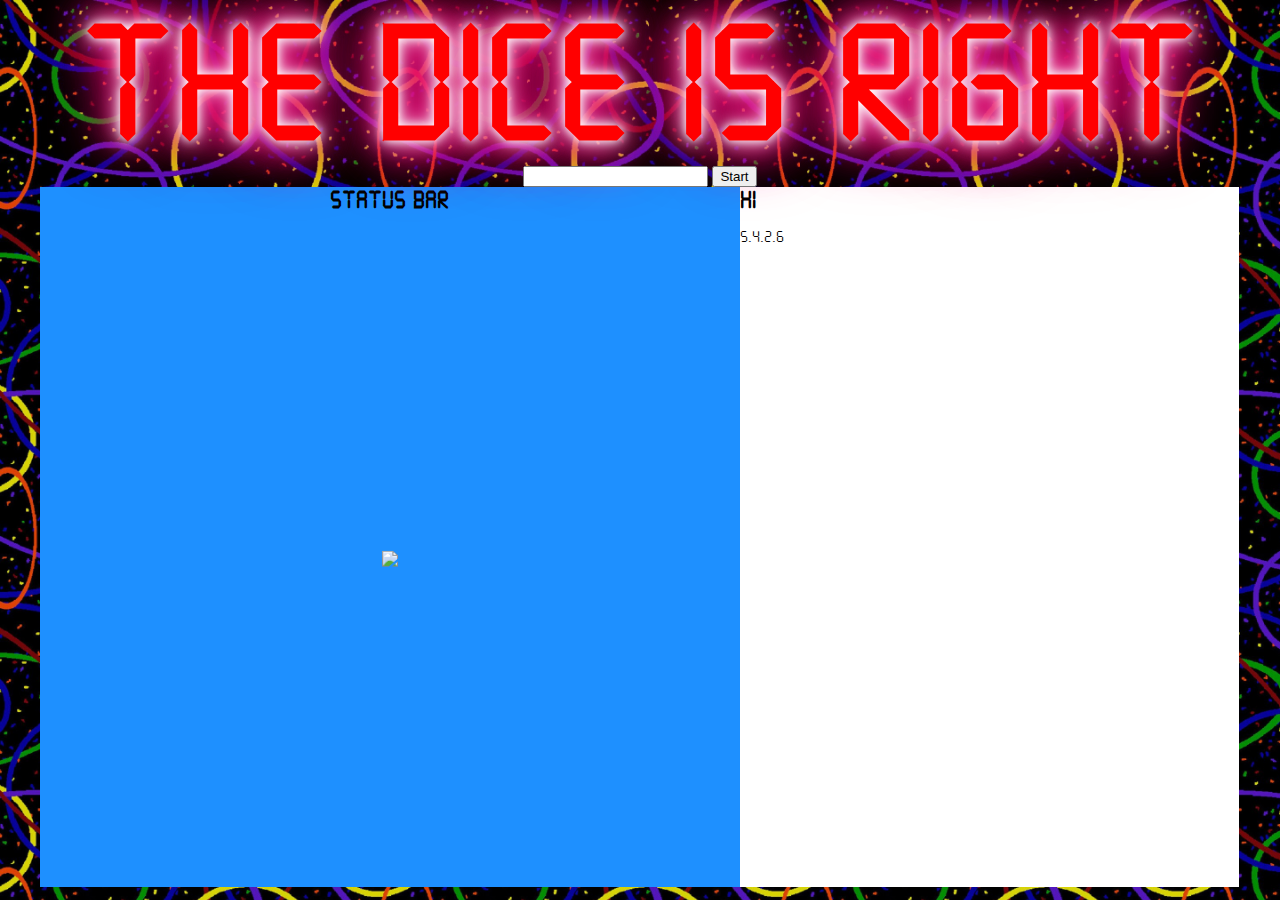
==== index.html @ 0745474d "Update" ====
<!DOCTYPE html>
<html>
    <head>
        <title>The Dice Is Right</title>
        <meta charset="utf-8">
        <link rel="stylesheet" href="framework.css">
        <link rel="stylesheet" href="style.css">
        <script defer src="main.js"></script>
    </head>
    <body>
        <div>
            <h1>The Dice Is Right</h1>
        </div>
        <div class="start-container" id="startContainer">
            <input id="numPlayers" type="number">
            <button id="startBtn">Start</button>
        </div>
        <section class="main-container" id="gameContainer">
            <div class="inner-container">
                <div class="dice container-7/12">
                    <h2 id="statusBar">
                        Status Bar
                    </h2>
                    <img id="dice" src="https://images-wixmp-ed30a86b8c4ca887773594c2.wixmp.com/f/f6dccda1-e1c5-491b-bfc5-7eb82dcefc12/d2vb2e2-5b2d2569-1ba7-4977-9f75-230fe66eae6c.png?token=eyJ0eXAiOiJKV1QiLCJhbGciOiJIUzI1NiJ9.[base64].J9ziFn_8vggafXcrGUQyO42mX740NGeI6LplKsFIrwA">
                </div>
                <div class="scoreboard container-5/12">
                    <div>
                        <h2>Hi</h2>
                        <p>5,4,2,6</p>
                    </div>
                </div>
            </div>
        </section>
    </body>
</html>
---- framework.css ----
body {
    margin: 0;
}

.container-1\/12 {
    width: 8.33%;
    float: left;
}

.container-2\/12 {
    width: 16.6%;
    float: left;
}

.container-3\/12 {
    width: 25%;
    float: left;
}

.container-4\/12 {
    width: 33.3%;
    float: left;
}

.container-5\/12 {
    width: 41.6%;
    float: left;
}

.container-6\/12 {
    width: 50%;
    float: left;
}

.container-7\/12 {
    width: 58.3%;
    float: left;
}

.container-8\/12 {
    width: 66.6%;
    float: left;
}

.container-9\/12 {
    width: 75%;
    float: left;
}

.container-10\/12 {
    width: 83.3%;
    float: left;
}

.container-11\/12 {
    width: 91.6%;
    float: left;
}

.container-12\/12 {
    width: 100%;
    float: left;
}

@media only screen and (max-width: 600px) {
    .container-1\/12 {
        width: 100%;
    }

    .container-2\/12 {
        width: 100%;
    }

    .container-3\/12 {
        width: 100%;
    }

    .container-4\/12 {
        width: 100%;
    }

    .container-5\/12 {
        width: 100%;
    }

    .container-6\/12 {
        width: 100%;
    }

    .container-7\/12 {
        width: 100%;
    }

    .container-8\/12 {
        width: 100%;
    }

    .container-9\/12 {
        width: 100%;
    }

    .container-10\/12 {
        width: 100%;
    }

    .container-11\/12 {
        width: 100%;
    }
}
---- style.css ----
body {
	background-image: url('background.jpg');
	background-size: 400px;
	min-height: 100vh;
}

@font-face {
	font-family: 'Seven Segment';
	src: url('Seven Segment.ttf') format('truetype');
}

h1, h2, p {
	font-family: 'Seven Segment';
}

h1 {
	text-align: center;
	margin: 0;
	font-size: 10em;
	color: red;
	text-shadow: 0 0 10px #fff, 0 0 20px #fff, 0 0 30px #e60073, 0 0 40px #e60073, 0 0 50px #e60073, 0 0 60px #e60073, 0 0 70px #e60073;
}

.dice {
	height: 100%;
	background-color: dodgerblue;
}

.scoreboard {
	height: 100%;
	background-color: white;
}

.main-container {
	max-width: 1200px;
	margin: auto;
}

.inner-container {
	height: 700px;
}

h2 {
	margin: 0;
}

#statusBar {
	text-align: center;
}

#dice {
	position: relative;
	top: 50%;
	left: 50%;
	-ms-transform: translate(-50%,-70%);
	transform: translate(-50%,-70%);
}

.start-container {
	max-width: 500px;
	margin: auto;
	text-align: center;
}

#gameContainer p, #gameContainer h2 {
	color: black;
}
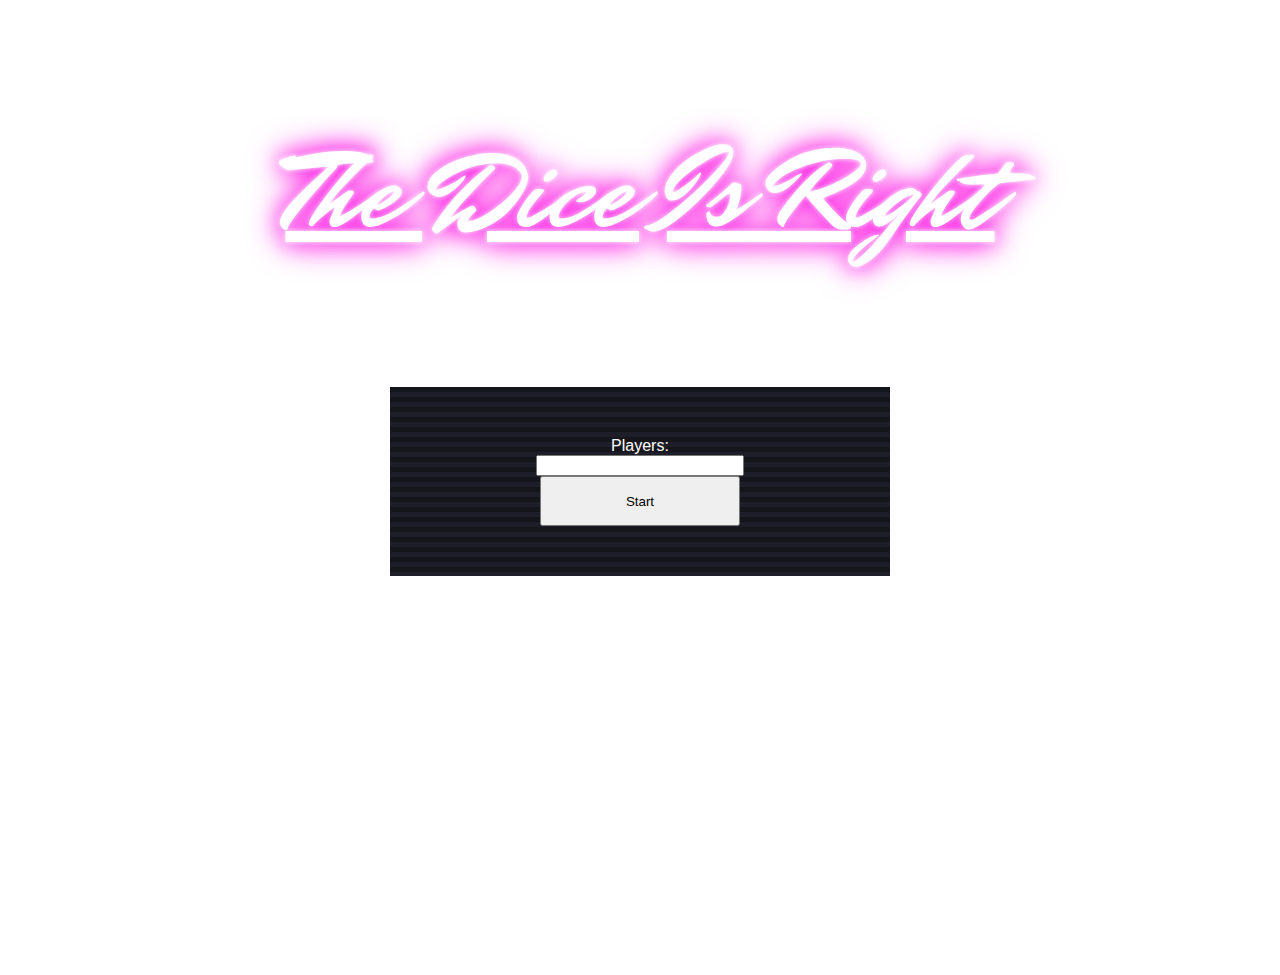
==== commit 55a0a721: "Update" ====
--- a/index.html
+++ b/index.html
@@ -1,32 +1,61 @@
 <!DOCTYPE html>
 <html>
-    <head>
-        <title>The Dice Is Right</title>
-        <meta charset="utf-8">
-        <link rel="stylesheet" href="framework.css">
-        <link rel="stylesheet" href="style.css">
-        <script defer src="main.js"></script>
-    </head>
+<head>
+    <title>The Dice Is Right</title>
+    <meta charset="utf-8">
+    <link rel="stylesheet" href="framework.css">
+    <link rel="stylesheet" href="style.css">
+    <link rel="stylesheet" href="background.css">
+    <link rel="preload" href="Fonts/Seven Segment.ttf" as="font" type="font/truetype" crossorigin>
+    <link rel="preload" href="Fonts/ARCADE_N.ttf" as="font" type="font/truetype" crossorigin>
+    <script defer src="main.js"></script>
+</head>
     <body>
+        <div class="stars-container">
+            <div class="space stars1"></div>
+            <div class="space stars2"></div>
+            <div class="space stars3"></div>
+        </div>
         <div>
-            <h1>The Dice Is Right</h1>
+            <h1 class="title" id="title"><a href="">The Dice Is Right</a></h1>
         </div>
-        <div class="start-container" id="startContainer">
-            <input id="numPlayers" type="number">
-            <button id="startBtn">Start</button>
+        <div class="start-container box-shadow" id="startContainer">
+            <div>
+                <label class="players-label">Players:</label>
+                <input class="players-input" id="numPlayers" type="number">
+            </div>
+            <div>
+                <button class="start-button" id="startBtn">Start</button>
+            </div>
         </div>
-        <section class="main-container" id="gameContainer">
+        <section class="main-container box-shadow" id="gameContainer">
             <div class="inner-container">
-                <div class="dice container-7/12">
+                <div class="dice-container container-8/12">
                     <h2 id="statusBar">
-                        Status Bar
+                        Click the dice to start
                     </h2>
-                    <img id="dice" src="https://images-wixmp-ed30a86b8c4ca887773594c2.wixmp.com/f/f6dccda1-e1c5-491b-bfc5-7eb82dcefc12/d2vb2e2-5b2d2569-1ba7-4977-9f75-230fe66eae6c.png?token=eyJ0eXAiOiJKV1QiLCJhbGciOiJIUzI1NiJ9.[base64].J9ziFn_8vggafXcrGUQyO42mX740NGeI6LplKsFIrwA">
+                    <img id="dice" src="Dice/Dice-6.svg">
                 </div>
-                <div class="scoreboard container-5/12">
-                    <div>
-                        <h2>Hi</h2>
-                        <p>5,4,2,6</p>
+                <div class="scoreboard-container container-4/12">
+                    <div class="scoreboard-entry">
+                        <h2 id="player1"></h2>
+                        <h2 id="player1History"></h2>
+                    </div>
+                    <div class="scoreboard-entry">
+                        <h2 id="player2"></h2>
+                        <h2 id="player2History"></h2>
+                    </div>
+                    <div class="scoreboard-entry">
+                        <h2 id="player3"></h2>
+                        <h2 id="player3History"></h2>
+                    </div>
+                    <div class="scoreboard-entry">
+                        <h2 id="player4"></h2>
+                        <h2 id="player4History"></h2>
+                    </div>
+                    <div class="scoreboard-entry">
+                        <h2 id="player5"></h2>
+                        <h2 id="player5History"></h2>
                     </div>
                 </div>
             </div>
--- a/style.css
+++ b/style.css
@@ -1,67 +1,116 @@
+@import url('https://fonts.googleapis.com/css2?family=Mr+Dafoe&display=swap');
+@import url('https://fonts.googleapis.com/css2?family=Exo:wght@900&display=swap');
+
+@font-face {
+	font-family: 'Seven Segment';
+	src: url('Fonts/Seven Segment.ttf') format('truetype');
+}
+
+@font-face {
+	font-family: 'Arcade';
+	src: url('Fonts/ARCADE_N.ttf') format('truetype');
+}
+
 body {
-	background-image: url('background.jpg');
-	background-size: 400px;
 	min-height: 100vh;
 }
 
-@font-face {
-	font-family: 'Seven Segment';
-	src: url('Seven Segment.ttf') format('truetype');
-}
-
-h1, h2, p {
-	font-family: 'Seven Segment';
-}
-
-h1 {
+.title {
+	font-family: 'Mr Dafoe', sans-serif;
+	text-shadow: 0 0 0.05em #fff, 0 0 0.2em #fe05e1, 0 0 0.3em #fe05e1;
+	font-weight: normal;
+	color: white;
 	text-align: center;
-	margin: 0;
-	font-size: 10em;
-	color: red;
-	text-shadow: 0 0 10px #fff, 0 0 20px #fff, 0 0 30px #e60073, 0 0 40px #e60073, 0 0 50px #e60073, 0 0 60px #e60073, 0 0 70px #e60073;
-}
-
-.dice {
-	height: 100%;
-	background-color: dodgerblue;
-}
-
-.scoreboard {
-	height: 100%;
-	background-color: white;
-}
-
-.main-container {
-	max-width: 1200px;
-	margin: auto;
-}
-
-.inner-container {
-	height: 700px;
-}
-
-h2 {
-	margin: 0;
-}
-
-#statusBar {
-	text-align: center;
-}
-
-#dice {
-	position: relative;
-	top: 50%;
-	left: 50%;
-	-ms-transform: translate(-50%,-70%);
-	transform: translate(-50%,-70%);
+	font-size: 7em;
+	padding: 40px 0px;
+	transition: 0.5s ease-in-out;
 }
 
 .start-container {
 	max-width: 500px;
 	margin: auto;
 	text-align: center;
+	background-color: #1e1e28;
+	background-image: linear-gradient(rgba(0, 0, 0, 0.3) 0%, rgba(0, 0, 0, 0.3) 50%, rgba(0, 0, 0, 0) 50%, rgba(0, 0, 0, 0) 100%);
+	background-size: 20px 10px;
+	padding: 50px 0px;
+	transition: 0.5s ease-in-out;
 }
 
-#gameContainer p, #gameContainer h2 {
-	color: black;
+.main-container {
+	max-width: 1200px;
+	min-height: 600px;
+	margin: auto;
+	display: none;
+	background: linear-gradient(180deg, #2b1165 0%, #1a3a82 37%, #ab24b1 69%, #f54171 100%);
+	transition: 0.5s ease-in-out;
+	opacity: 0;
+}
+
+.inner-container {
+	display: inline-block;
+	width: 100%;
+	min-height: 600px;
+	height: 100%;
+	background: linear-gradient(rgba(255, 255, 255, 0.05) 1px, transparent 1px), linear-gradient(90deg, rgba(255, 255, 255, 0.05) 1px, transparent 1px);
+	background-size: 5px 5px, 5px 5px;
+}
+
+.dice-container {
+	height: 100%;
+	position: relative;
+	padding: 40px 0px;
+	text-align: center;
+}
+
+.scoreboard-container {
+	height: 100%;
+	padding: 40px 0px;
+}
+
+#statusBar {
+	text-align: center;
+	width: 90%;
+	font-size: 2em;
+	font-family: 'Arcade', sans-serif;
+	color: white;
+	margin: auto
+}
+
+h1 > a {
+	color: white;
+}
+
+#dice {
+	width: 200px;
+	padding-top: 40px;
+}
+
+.scoreboard-entry {
+	padding: 0px 0px 10px 0px;
+	margin-left: 40px;
+}
+
+.scoreboard-entry > h2 {
+	color: white;
+	font-family: 'Seven Segment', sans-serif;
+	font-size: 2.5em;
+}
+
+.players-label {
+	color: white;
+	display: block;
+}
+
+.players-input {
+	width: 200px;
+}
+
+.start-button {
+	width: 200px;
+	height: 50px;
+}
+
+label, input, button {
+	font-family: 'Arcade', sans-serif;
 }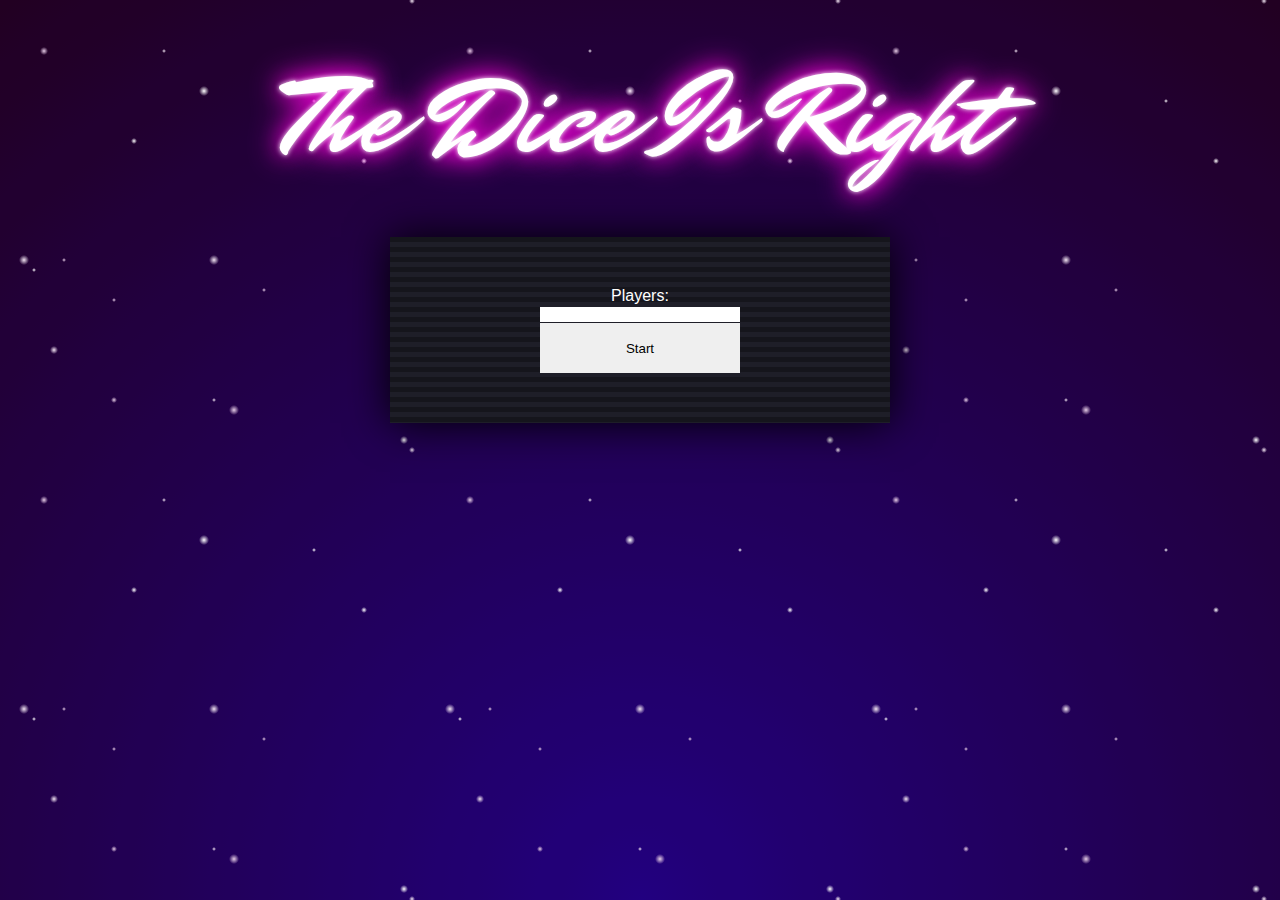
==== commit 84dee9c9: "Update" ====
--- a/index.html
+++ b/index.html
@@ -3,9 +3,9 @@
 <head>
     <title>The Dice Is Right</title>
     <meta charset="utf-8">
-    <link rel="stylesheet" href="framework.css">
-    <link rel="stylesheet" href="style.css">
-    <link rel="stylesheet" href="background.css">
+    <link rel="stylesheet" href="Stylesheets/framework.css">
+    <link rel="stylesheet" href="Stylesheets/style.css">
+    <link rel="stylesheet" href="Stylesheets/background.css">
     <link rel="preload" href="Fonts/Seven Segment.ttf" as="font" type="font/truetype" crossorigin>
     <link rel="preload" href="Fonts/ARCADE_N.ttf" as="font" type="font/truetype" crossorigin>
     <script defer src="main.js"></script>
--- a/Stylesheets/framework.css
+++ b/Stylesheets/framework.css
@@ -0,0 +1,137 @@
+body {
+    margin: 0;
+    overflow-x: hidden;
+}
+
+button, input {
+    border-radius: 0;
+    outline: none;
+    border: 0;
+    padding: 0px;
+}
+
+a {
+    text-decoration: none;
+}
+
+h1, h2, h3, h4, h5, h6 {
+    margin: 0px;
+}
+
+h1 {
+    font-size: 10em;
+}
+
+h2 {
+    font-size: 3em;
+}
+
+.box-shadow {
+    box-shadow: 0px 0px 40px 0px black;
+}
+
+.container-1\/12 {
+    width: 8.33%;
+    float: left;
+}
+
+.container-2\/12 {
+    width: 16.6%;
+    float: left;
+}
+
+.container-3\/12 {
+    width: 25%;
+    float: left;
+}
+
+.container-4\/12 {
+    width: 33.3%;
+    float: left;
+}
+
+.container-5\/12 {
+    width: 41.6%;
+    float: left;
+}
+
+.container-6\/12 {
+    width: 50%;
+    float: left;
+}
+
+.container-7\/12 {
+    width: 58.3%;
+    float: left;
+}
+
+.container-8\/12 {
+    width: 66.6%;
+    float: left;
+}
+
+.container-9\/12 {
+    width: 75%;
+    float: left;
+}
+
+.container-10\/12 {
+    width: 83.3%;
+    float: left;
+}
+
+.container-11\/12 {
+    width: 91.6%;
+    float: left;
+}
+
+.container-12\/12 {
+    width: 100%;
+    float: left;
+}
+
+@media only screen and (max-width: 800px) {
+    .container-1\/12 {
+        width: 100%;
+    }
+
+    .container-2\/12 {
+        width: 100%;
+    }
+
+    .container-3\/12 {
+        width: 100%;
+    }
+
+    .container-4\/12 {
+        width: 100%;
+    }
+
+    .container-5\/12 {
+        width: 100%;
+    }
+
+    .container-6\/12 {
+        width: 100%;
+    }
+
+    .container-7\/12 {
+        width: 100%;
+    }
+
+    .container-8\/12 {
+        width: 100%;
+    }
+
+    .container-9\/12 {
+        width: 100%;
+    }
+
+    .container-10\/12 {
+        width: 100%;
+    }
+
+    .container-11\/12 {
+        width: 100%;
+    }
+}
--- a/Stylesheets/style.css
+++ b/Stylesheets/style.css
@@ -0,0 +1,116 @@
+@import url('https://fonts.googleapis.com/css2?family=Mr+Dafoe&display=swap');
+@import url('https://fonts.googleapis.com/css2?family=Exo:wght@900&display=swap');
+
+@font-face {
+	font-family: 'Seven Segment';
+	src: url('Fonts/Seven Segment.ttf') format('truetype');
+}
+
+@font-face {
+	font-family: 'Arcade';
+	src: url('Fonts/ARCADE_N.ttf') format('truetype');
+}
+
+body {
+	min-height: 100vh;
+}
+
+.title {
+	font-family: 'Mr Dafoe', sans-serif;
+	text-shadow: 0 0 0.05em #fff, 0 0 0.2em #fe05e1, 0 0 0.3em #fe05e1;
+	font-weight: normal;
+	color: white;
+	text-align: center;
+	font-size: 7em;
+	padding: 40px 0px;
+	transition: 0.5s ease-in-out;
+}
+
+.start-container {
+	max-width: 500px;
+	margin: auto;
+	text-align: center;
+	background-color: #1e1e28;
+	background-image: linear-gradient(rgba(0, 0, 0, 0.3) 0%, rgba(0, 0, 0, 0.3) 50%, rgba(0, 0, 0, 0) 50%, rgba(0, 0, 0, 0) 100%);
+	background-size: 20px 10px;
+	padding: 50px 0px;
+	transition: 0.5s ease-in-out;
+}
+
+.main-container {
+	max-width: 1200px;
+	min-height: 600px;
+	margin: auto;
+	display: none;
+	background: linear-gradient(180deg, #2b1165 0%, #1a3a82 37%, #ab24b1 69%, #f54171 100%);
+	transition: 0.5s ease-in-out;
+	opacity: 0;
+}
+
+.inner-container {
+	display: inline-block;
+	width: 100%;
+	min-height: 600px;
+	height: 100%;
+	background: linear-gradient(rgba(255, 255, 255, 0.05) 1px, transparent 1px), linear-gradient(90deg, rgba(255, 255, 255, 0.05) 1px, transparent 1px);
+	background-size: 5px 5px, 5px 5px;
+}
+
+.dice-container {
+	height: 100%;
+	position: relative;
+	padding: 40px 0px;
+	text-align: center;
+}
+
+.scoreboard-container {
+	height: 100%;
+	padding: 40px 0px;
+}
+
+#statusBar {
+	text-align: center;
+	width: 90%;
+	font-size: 2em;
+	font-family: 'Arcade', sans-serif;
+	color: white;
+	margin: auto
+}
+
+h1 > a {
+	color: white;
+}
+
+#dice {
+	width: 200px;
+	padding-top: 40px;
+}
+
+.scoreboard-entry {
+	padding: 0px 0px 10px 0px;
+	margin-left: 40px;
+}
+
+.scoreboard-entry > h2 {
+	color: white;
+	font-family: 'Seven Segment', sans-serif;
+	font-size: 2.5em;
+}
+
+.players-label {
+	color: white;
+	display: block;
+}
+
+.players-input {
+	width: 200px;
+}
+
+.start-button {
+	width: 200px;
+	height: 50px;
+}
+
+label, input, button {
+	font-family: 'Arcade', sans-serif;
+}--- a/Stylesheets/background.css
+++ b/Stylesheets/background.css
@@ -0,0 +1,55 @@
+body {
+    background: radial-gradient(circle at bottom, navy 0, black 100%);
+}
+
+.space {
+    background: rgba(128, 0, 128, 0.1) center / 200px 200px round;
+    border: 1px dashed purple;
+    bottom: 0;
+    left: 0;
+    position: absolute;
+    right: 0;
+    top: 0;
+    transform: scale(2);
+}
+
+.stars1 {
+    animation: space 30s ease-in-out infinite;
+    background-image: radial-gradient(1px 1px at 25px 5px, white, rgba(255, 255, 255, 0)), radial-gradient(1px 1px at 50px 25px, white, rgba(255, 255, 255, 0)), radial-gradient(1px 1px at 125px 20px, white, rgba(255, 255, 255, 0)), radial-gradient(1.5px 1.5px at 50px 75px, white, rgba(255, 255, 255, 0)), radial-gradient(2px 2px at 15px 125px, white, rgba(255, 255, 255, 0)), radial-gradient(2.5px 2.5px at 110px 80px, white, rgba(255, 255, 255, 0));
+}
+
+.stars2 {
+    animation: space 30s ease-in-out infinite;
+    background-image: radial-gradient(1px 1px at 75px 125px, white, rgba(255, 255, 255, 0)), radial-gradient(1px 1px at 100px 75px, white, rgba(255, 255, 255, 0)), radial-gradient(1.5px 1.5px at 199px 100px, white, rgba(255, 255, 255, 0)), radial-gradient(2px 2px at 20px 50px, white, rgba(255, 255, 255, 0)), radial-gradient(2.5px 2.5px at 100px 5px, white, rgba(255, 255, 255, 0)), radial-gradient(2.5px 2.5px at 5px 5px, white, rgba(255, 255, 255, 0));
+}
+
+.stars3 {
+    animation: space 30s ease-in-out infinite;
+    background-image: radial-gradient(1px 1px at 10px 10px, white, rgba(255, 255, 255, 0)), radial-gradient(1px 1px at 150px 150px, white, rgba(255, 255, 255, 0)), radial-gradient(1.5px 1.5px at 60px 170px, white, rgba(255, 255, 255, 0)), radial-gradient(1.5px 1.5px at 175px 180px, white, rgba(255, 255, 255, 0)), radial-gradient(2px 2px at 195px 95px, white, rgba(255, 255, 255, 0)), radial-gradient(2.5px 2.5px at 95px 145px, white, rgba(255, 255, 255, 0));
+}
+
+@keyframes space {
+    40% {
+        opacity: 0.75;
+    }
+
+    50% {
+        opacity: 0.25;
+    }
+
+    60% {
+        opacity: 0.75;
+    }
+
+    100% {
+        transform: rotate(360deg);
+    }
+}
+
+.stars-container {
+    overflow: hidden;
+    position: absolute;
+    height: 100%;
+    width: 100%;
+    z-index: -1;
+}